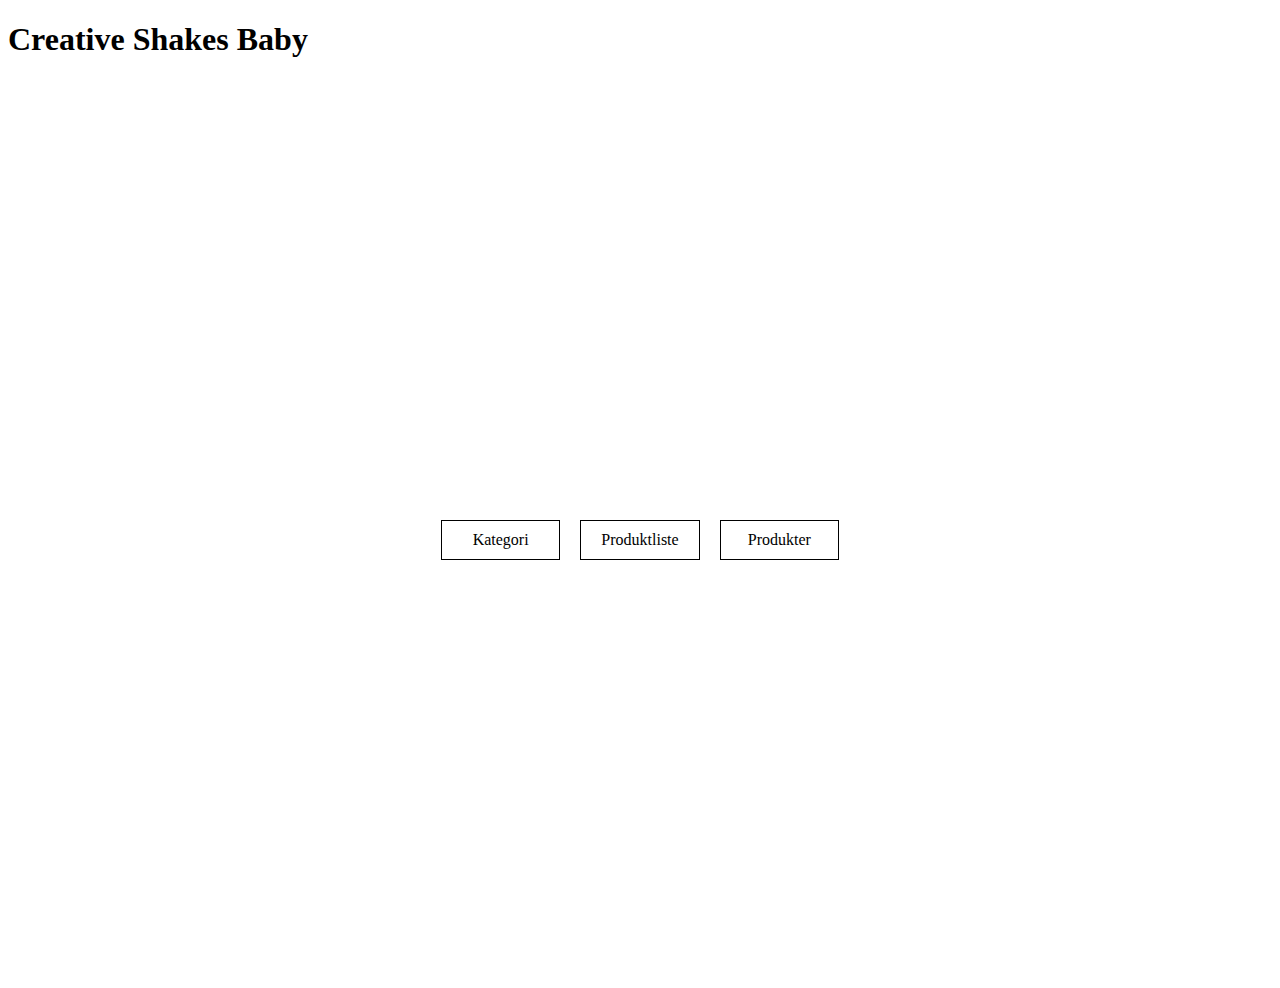
==== index.html @ 5d7cc965 "first commit" ====
<!DOCTYPE html>
<html lang="en">
  <head>
    <meta charset="UTF-8" />
    <meta http-equiv="X-UA-Compatible" content="IE=edge" />
    <meta name="viewport" content="width=device-width, initial-scale=1.0" />
    <title>Forside</title>
    <link rel="stylesheet" href="css/forside.css" />
  </head>

  <body>
    <header>
      <h1>Creative Shakes Baby</h1>
    </header>
    <main>
      <div class="muligheder_1">
        <div><a href="kategori.html">Kategori</a></div>
        <div><a href="produktliste.html">Produktliste</a></div>
        <div><a href="produkt.html">Produkter</a></div>
      </div>
    </main>
  </body>
</html>
---- css/forside.css ----
/* .muligheder_1 {
  display: grid;
  grid-template-columns: 1fr 1fr 1fr;
  max-width: 100%;
  text-align: center;
  place-items: center;
  margin-top: 30%;
}

a {
  text-decoration: none;
  color: black;
} */
/* Style for the link boxes */
.muligheder_1 {
  display: grid;
  grid-template-columns: 1fr 1fr 1fr;
  text-align: center;
  gap: 20px; /* Adjust the gap between boxes */
  margin-top: 20px; /* Adjust the margin as needed */
}

.muligheder_1 a {
  display: block;
  text-decoration: none;
  color: black;
  padding: 10px 20px;
  border: 1px solid black;
  transition: background-color 0.3s;
}

.muligheder_1 a:hover {
  background-color: red;
  color: white;
}

/* Center the link box grid */
main {
  display: flex;
  justify-content: center;
  align-items: center;
  height: 100vh;
  margin: 0;
}
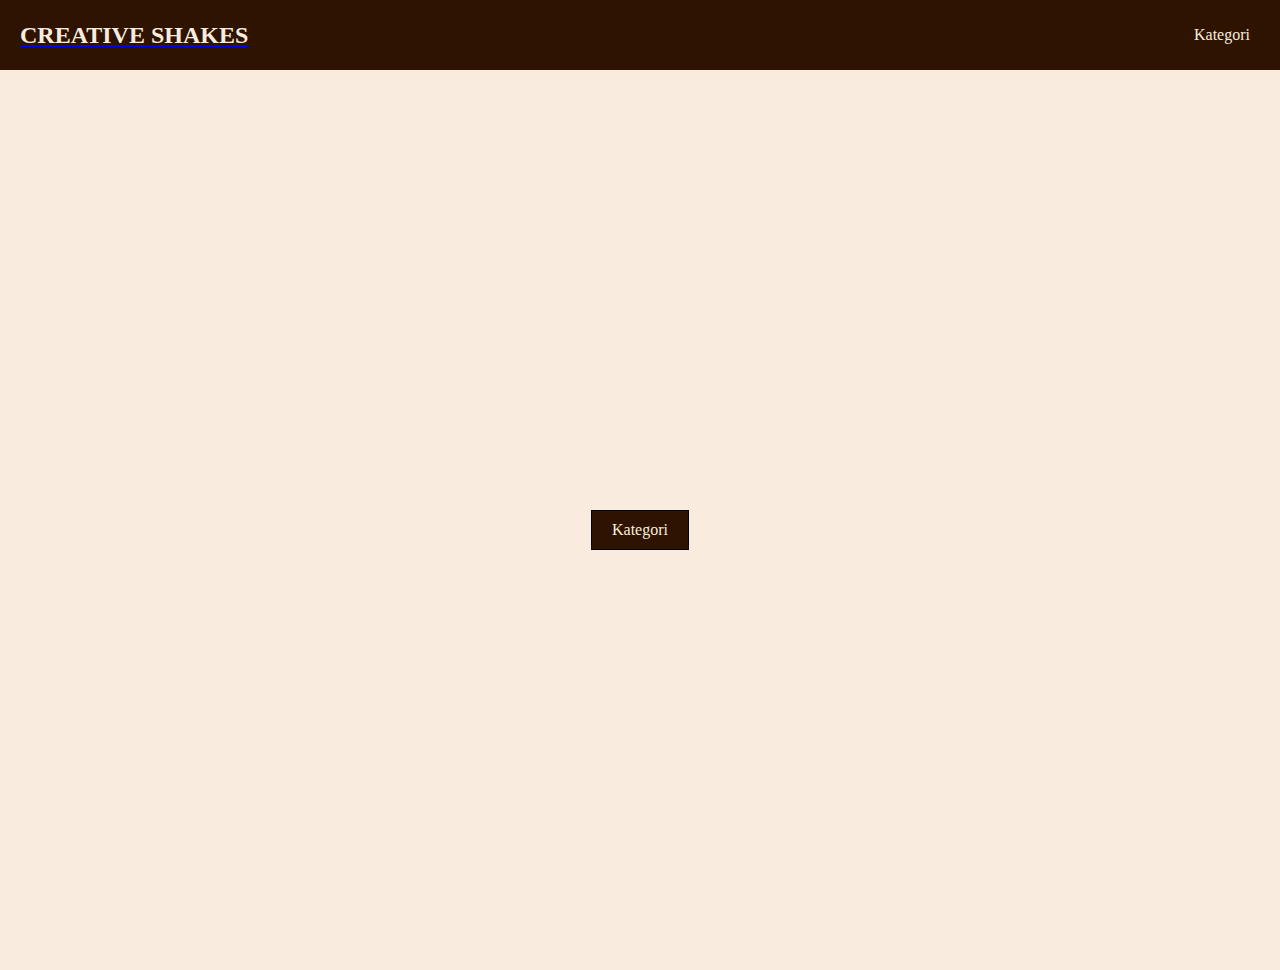
==== commit 293eba2f: "produkt" ====
--- a/index.html
+++ b/index.html
@@ -9,14 +9,19 @@
   </head>
 
   <body>
-    <header>
-      <h1>Creative Shakes Baby</h1>
+    <header class="mainNav">
+      <a href="index.html">
+        <h1>CREATIVE SHAKES</h1>
+      </a>
+      <nav>
+        <ul>
+          <li><a href="kategori.html">Kategori</a></li>
+        </ul>
+      </nav>
     </header>
     <main>
       <div class="muligheder_1">
         <div><a href="kategori.html">Kategori</a></div>
-        <div><a href="produktliste.html">Produktliste</a></div>
-        <div><a href="produkt.html">Produkter</a></div>
       </div>
     </main>
   </body>
--- a/css/forside.css
+++ b/css/forside.css
@@ -1,36 +1,36 @@
-/* .muligheder_1 {
-  display: grid;
-  grid-template-columns: 1fr 1fr 1fr;
-  max-width: 100%;
-  text-align: center;
-  place-items: center;
-  margin-top: 30%;
+body,
+h1,
+h2,
+h3,
+p {
+  margin: 0;
+  padding: 0;
 }
 
-a {
-  text-decoration: none;
-  color: black;
-} */
-/* Style for the link boxes */
+body {
+  background-color: #f9ecde;
+}
+
 .muligheder_1 {
   display: grid;
-  grid-template-columns: 1fr 1fr 1fr;
+  grid-template-columns: 1fr;
   text-align: center;
   gap: 20px; /* Adjust the gap between boxes */
   margin-top: 20px; /* Adjust the margin as needed */
+  background-color: #2d1300;
 }
 
 .muligheder_1 a {
   display: block;
   text-decoration: none;
-  color: black;
+  color: #f9ecde;
   padding: 10px 20px;
   border: 1px solid black;
   transition: background-color 0.3s;
 }
 
 .muligheder_1 a:hover {
-  background-color: red;
+  background-color: #f9ecde;
   color: white;
 }
 
@@ -42,3 +42,43 @@
   height: 100vh;
   margin: 0;
 }
+
+.mainNav {
+  background-color: #2d1300;
+  color: #f9ecde;
+  display: flex;
+  align-items: center;
+  justify-content: space-between;
+  padding: 10px 20px;
+}
+
+/* Style the logo/header text */
+.mainNav h1 {
+  margin: 0;
+  font-size: 24px;
+}
+
+/* Style the navigation links */
+.mainNav nav ul {
+  display: flex;
+}
+
+.mainNav nav li {
+  margin: 0 10px;
+  list-style: none;
+}
+
+.mainNav nav a {
+  text-decoration: none;
+  color: #f9ecde;
+}
+
+/* Add hover effect on navigation links */
+.mainNav nav a:hover {
+  color: #2d1300; /* Change to your preferred hover color */
+}
+
+mainNav,
+h1 {
+  color: #f9ecde;
+}
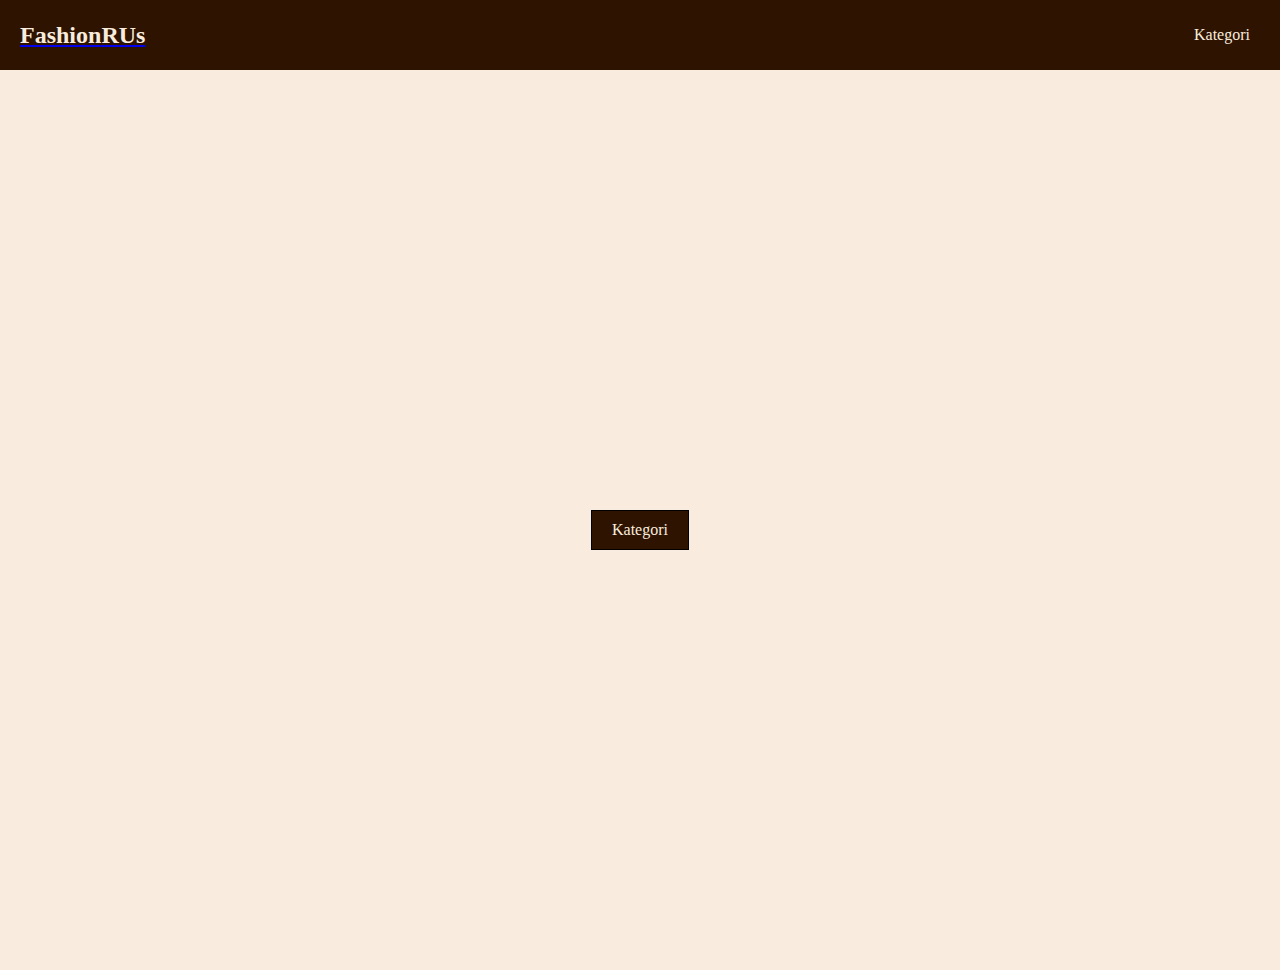
==== commit fd113616: "commit" ====
--- a/index.html
+++ b/index.html
@@ -11,7 +11,7 @@
   <body>
     <header class="mainNav">
       <a href="index.html">
-        <h1>CREATIVE SHAKES</h1>
+        <h1>Fashion<span>R</span>Us</h1>
       </a>
       <nav>
         <ul>
